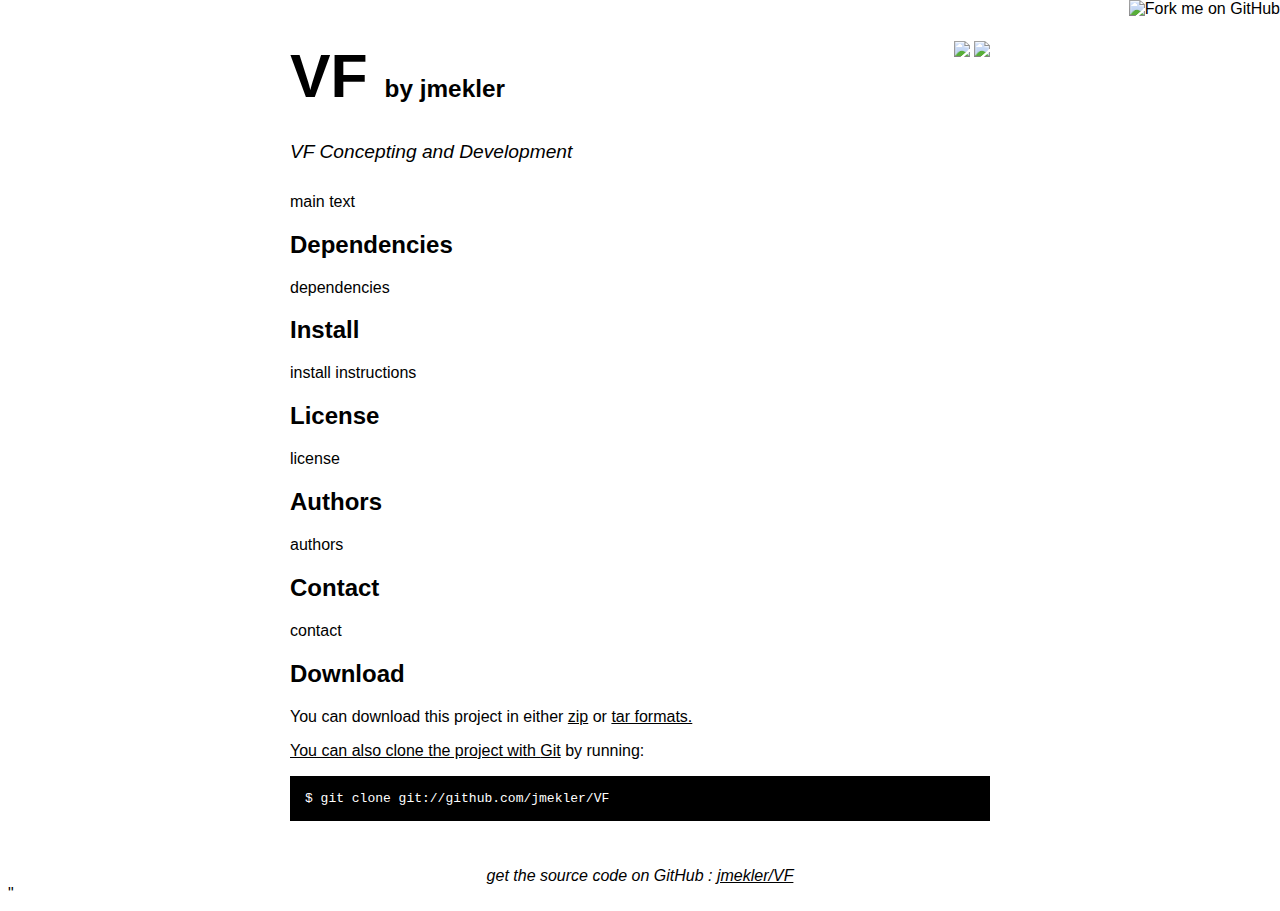
==== index.html @ 5265b503 "Created gh-pages branch via GitHub" ====
<!DOCTYPE html>
<html>
<head>
  <meta charset='utf-8'>

  <title>jmekler/VF @ GitHub</title>

  <style type="text/css">
    body {
      margin-top: 1.0em;
      background-color: #ffffff;
      font-family: Helvetica, Arial, FreeSans, san-serif;
      color: #000000;
    }
    #container {
      margin: 0 auto;
      width: 700px;
    }
    h1 { font-size: 3.8em; color: #000000; margin-bottom: 3px; }
    h1 .small { font-size: 0.4em; }
    h1 a { text-decoration: none }
    h2 { font-size: 1.5em; color: #000000; }
    h3 { text-align: center; color: #000000; }
    a { color: #000000; }
    .description { font-size: 1.2em; margin-bottom: 30px; margin-top: 30px; font-style: italic;}
    .download { float: right; }
    pre { background: #000; color: #fff; padding: 15px;}
    hr { border: 0; width: 80%; border-bottom: 1px solid #aaa}
    .footer { text-align:center; padding-top:30px; font-style: italic; }
  </style>
</head>

<body>
  <a href="https://github.com/jmekler/VF"><img style="position: absolute; top: 0; right: 0; border: 0;" src="http://s3.amazonaws.com/github/ribbons/forkme_right_darkblue_121621.png" alt="Fork me on GitHub" /></a>

  <div id="container">

    <div class="download">
      <a href="https://github.com/jmekler/VF/zipball/master">
        <img border="0" width="90" src="https://github.com/images/modules/download/zip.png"></a>
      <a href="https://github.com/jmekler/VF/tarball/master">
        <img border="0" width="90" src="https://github.com/images/modules/download/tar.png"></a>
    </div>

    <h1><a href="https://github.com/jmekler/VF">VF</a>
      <span class="small">by <a href="https://github.com/jmekler">jmekler</a></span></h1>

    <div class="description">
      VF Concepting and Development
    </div>

    
      <p>main text</p>
    

    
      <h2>Dependencies</h2>
      <p>dependencies</p>
    

    
      <h2>Install</h2>
      <p>install instructions</p>
    

    
      <h2>License</h2>
      <p>license</p>
    

    
      <h2>Authors</h2>
      <p>authors<br/>      </p>
    

    
      <h2>Contact</h2>
      <p>contact</p>
    

    <h2>Download</h2>
    <p>
      You can download this project in either
      <a href="https://github.com/jmekler/VF/zipball/master">zip</a> or
      <a href="https://github.com/jmekler/VF/tarball/master">tar formats.
    </p>
    <p>You can also clone the project with <a href="http://git-scm.com">Git</a>
      by running:
      <pre>$ git clone git://github.com/jmekler/VF</pre>
    </p>

    <div class="footer">
      get the source code on GitHub : <a href="https://github.com/jmekler/VF">jmekler/VF</a>
    </div>

  </div>

<script type=\"text/javascript\">
var gaJsHost = ((\"https:\" == document.location.protocol) ? \"https://ssl.\" : \"http://www.\");
document.write(unescape(\"%3Cscript src='\" + gaJsHost + \"google-analytics.com/ga.js' type='text/javascript'%3E%3C/script%3E\"));
</script>
<script type=\"text/javascript\">
try {
var pageTracker = _gat._getTracker("UA-26999775-2");
pageTracker._trackPageview();
} catch(err) {}</script>"
</body>
</html>
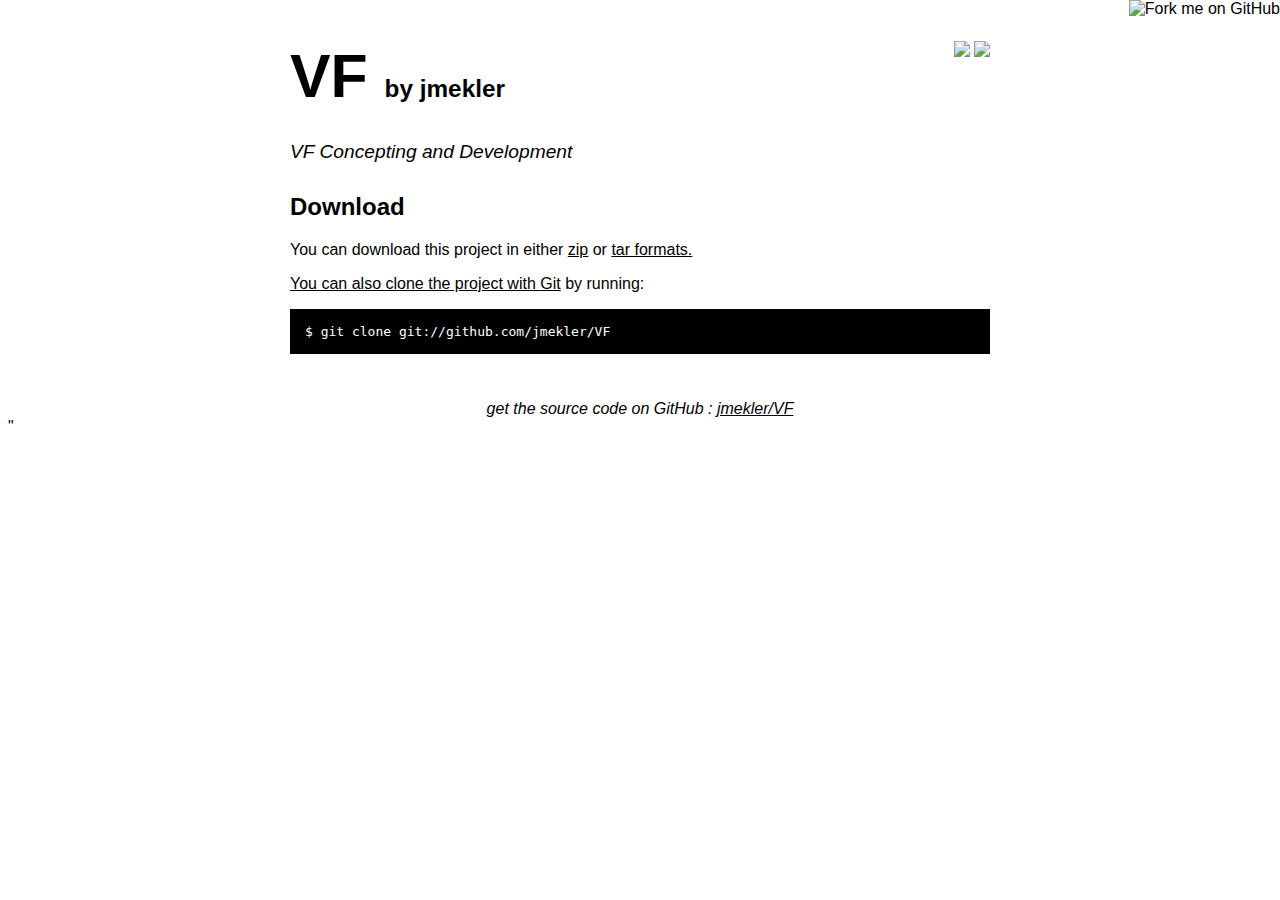
==== commit 657b273d: "Updates to VF site page" ====
--- a/index.html
+++ b/index.html
@@ -3,7 +3,7 @@
 <head>
   <meta charset='utf-8'>
 
-  <title>jmekler/VF @ GitHub</title>
+  <title>VF @ GitHub</title>
 
   <style type="text/css">
     body {
@@ -47,37 +47,7 @@
 
     <div class="description">
       VF Concepting and Development
-    </div>
-
-    
-      <p>main text</p>
-    
-
-    
-      <h2>Dependencies</h2>
-      <p>dependencies</p>
-    
-
-    
-      <h2>Install</h2>
-      <p>install instructions</p>
-    
-
-    
-      <h2>License</h2>
-      <p>license</p>
-    
-
-    
-      <h2>Authors</h2>
-      <p>authors-<br/>      </p>
-    
-
-    
-      <h2>Contact</h2>
-      <p>contact</p>
-    
+    </div>    
 
     <h2>Download</h2>
     <p>
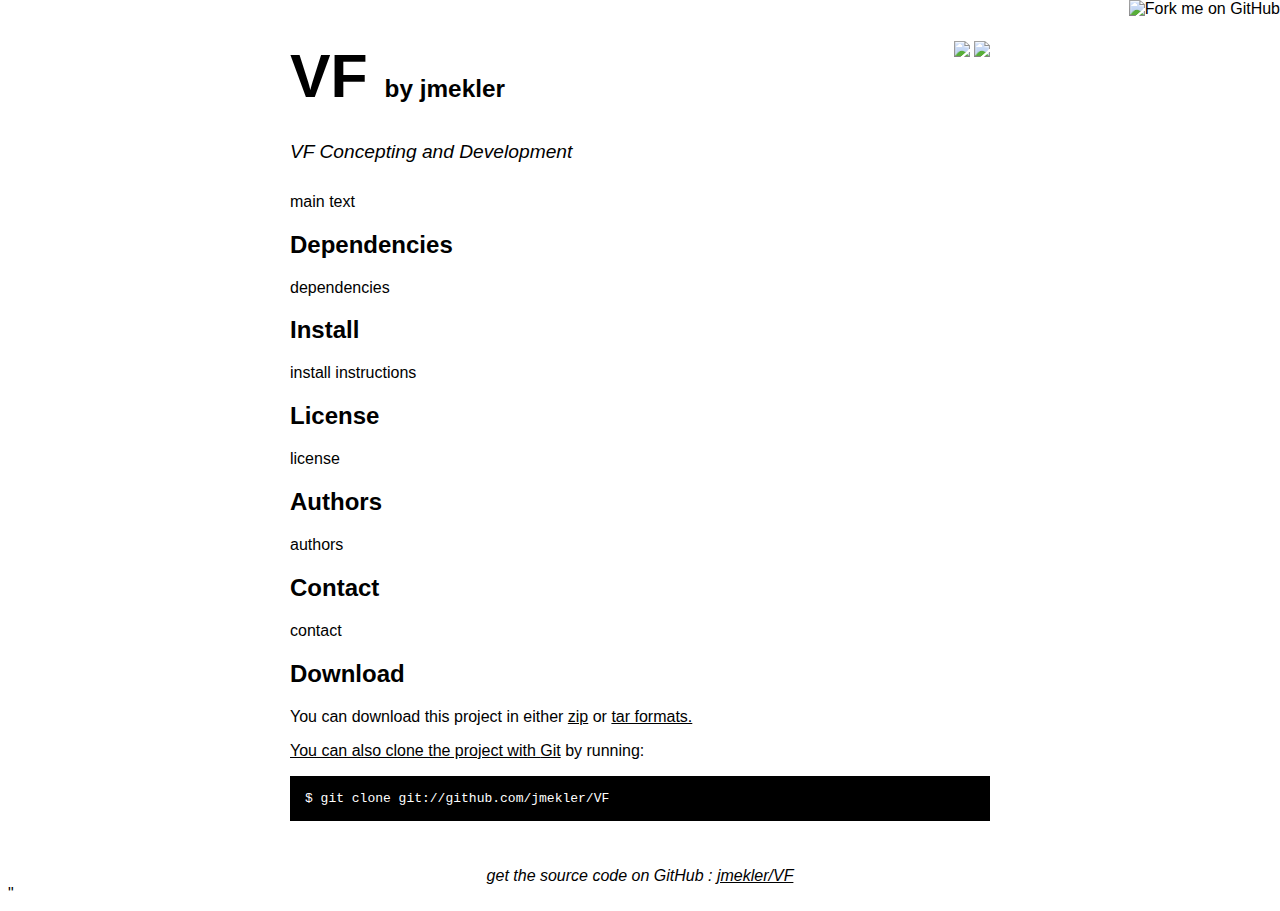
==== commit 604dc12e: "Revert 657b273d2a612f5402d925f769a32ee02f11a072^..HEAD" ====
--- a/index.html
+++ b/index.html
@@ -3,7 +3,7 @@
 <head>
   <meta charset='utf-8'>
 
-  <title>VF @ GitHub</title>
+  <title>jmekler/VF @ GitHub</title>
 
   <style type="text/css">
     body {
@@ -47,7 +47,37 @@
 
     <div class="description">
       VF Concepting and Development
-    </div>    
+    </div>
+
+    
+      <p>main text</p>
+    
+
+    
+      <h2>Dependencies</h2>
+      <p>dependencies</p>
+    
+
+    
+      <h2>Install</h2>
+      <p>install instructions</p>
+    
+
+    
+      <h2>License</h2>
+      <p>license</p>
+    
+
+    
+      <h2>Authors</h2>
+      <p>authors+<br/>      </p>
+    
+
+    
+      <h2>Contact</h2>
+      <p>contact</p>
+    
 
     <h2>Download</h2>
     <p>
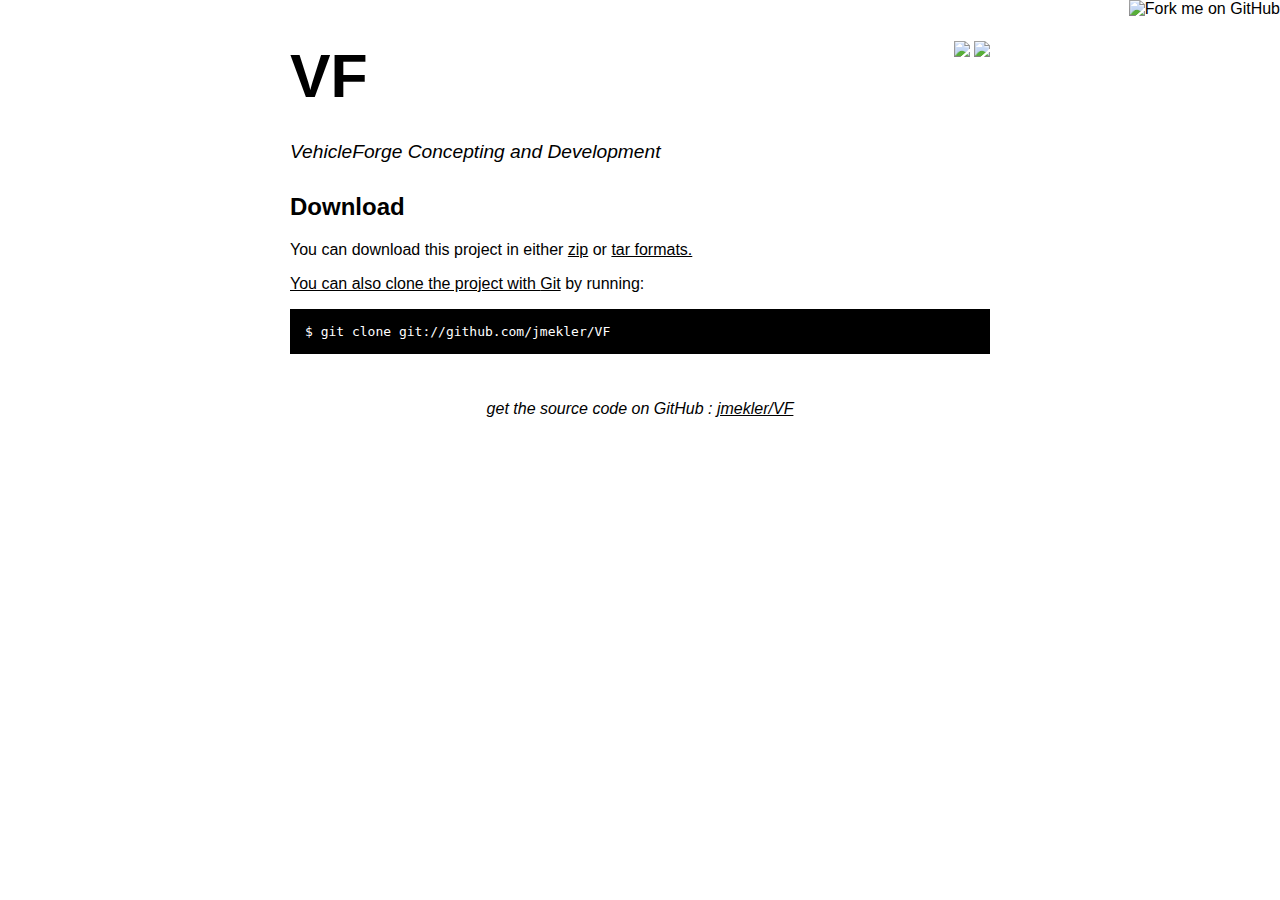
==== commit 0db8a1eb: "Updates to page home" ====
--- a/index.html
+++ b/index.html
@@ -1,109 +1,80 @@
 <!DOCTYPE html>
 <html>
 <head>
-  <meta charset='utf-8'>
+<meta charset='utf-8'>
 
-  <title>jmekler/VF @ GitHub</title>
+<title>jmekler/VF @ GitHub</title>
 
-  <style type="text/css">
-    body {
-      margin-top: 1.0em;
-      background-color: #ffffff;
-      font-family: Helvetica, Arial, FreeSans, san-serif;
-      color: #000000;
-    }
-    #container {
-      margin: 0 auto;
-      width: 700px;
-    }
-    h1 { font-size: 3.8em; color: #000000; margin-bottom: 3px; }
-    h1 .small { font-size: 0.4em; }
-    h1 a { text-decoration: none }
-    h2 { font-size: 1.5em; color: #000000; }
-    h3 { text-align: center; color: #000000; }
-    a { color: #000000; }
-    .description { font-size: 1.2em; margin-bottom: 30px; margin-top: 30px; font-style: italic;}
-    .download { float: right; }
-    pre { background: #000; color: #fff; padding: 15px;}
-    hr { border: 0; width: 80%; border-bottom: 1px solid #aaa}
-    .footer { text-align:center; padding-top:30px; font-style: italic; }
-  </style>
+<style type="text/css">
+	body {
+		margin-top: 1.0em;
+		background-color: #ffffff;
+		font-family: Helvetica, Arial, FreeSans, san-serif;
+		color: #000000;
+	}
+	#container {
+		margin: 0 auto;
+		width: 700px;
+	}
+	h1 { font-size: 3.8em; color: #000000; margin-bottom: 3px; }
+	h1 .small { font-size: 0.4em; }
+	h1 a { text-decoration: none }
+	h2 { font-size: 1.5em; color: #000000; }
+	h3 { text-align: center; color: #000000; }
+	a { color: #000000; }
+	.description { font-size: 1.2em; margin-bottom: 30px; margin-top: 30px; font-style: italic;}
+	.download { float: right; }
+	pre { background: #000; color: #fff; padding: 15px;}
+	hr { border: 0; width: 80%; border-bottom: 1px solid #aaa}
+	.footer { text-align:center; padding-top:30px; font-style: italic; }
+</style>
+
+<script type="text/javascript">
+	var _gaq = _gaq || [];
+	_gaq.push(['_setAccount', 'UA-27274269-1']);
+	_gaq.push(['_trackPageview']);
+	
+	(function() {
+	var ga = document.createElement('script'); ga.type = 'text/javascript'; ga.async = true;
+	ga.src = ('https:' == document.location.protocol ? 'https://ssl' : 'http://www') + '.google-analytics.com/ga.js';
+	var s = document.getElementsByTagName('script')[0]; s.parentNode.insertBefore(ga, s);
+	})();
+</script>
 </head>
 
 <body>
-  <a href="https://github.com/jmekler/VF"><img style="position: absolute; top: 0; right: 0; border: 0;" src="http://s3.amazonaws.com/github/ribbons/forkme_right_darkblue_121621.png" alt="Fork me on GitHub" /></a>
+<a href="https://github.com/jmekler/VF"><img style="position: absolute; top: 0; right: 0; border: 0;" src="http://s3.amazonaws.com/github/ribbons/forkme_right_darkblue_121621.png" alt="Fork me on GitHub" /></a>
 
-  <div id="container">
+<div id="container">
 
-    <div class="download">
-      <a href="https://github.com/jmekler/VF/zipball/master">
-        <img border="0" width="90" src="https://github.com/images/modules/download/zip.png"></a>
-      <a href="https://github.com/jmekler/VF/tarball/master">
-        <img border="0" width="90" src="https://github.com/images/modules/download/tar.png"></a>
-    </div>
+<div class="download">
+<a href="https://github.com/jmekler/VF/zipball/master">
+<img border="0" width="90" src="https://github.com/images/modules/download/zip.png"></a>
+<a href="https://github.com/jmekler/VF/tarball/master">
+<img border="0" width="90" src="https://github.com/images/modules/download/tar.png"></a>
+</div>
 
-    <h1><a href="https://github.com/jmekler/VF">VF</a>
-      <span class="small">by <a href="https://github.com/jmekler">jmekler</a></span></h1>
+<h1><a href="https://github.com/jmekler/VF">VF</a></h1>
 
-    <div class="description">
-      VF Concepting and Development
-    </div>
+<div class="description">
+VehicleForge Concepting and Development
+</div>
 
-    
-      <p>main text</p>
-    
+<h2>Download</h2>
+<p>
+You can download this project in either
+<a href="https://github.com/jmekler/VF/zipball/master">zip</a> or
+<a href="https://github.com/jmekler/VF/tarball/master">tar formats.
+</p>
+<p>You can also clone the project with <a href="http://git-scm.com">Git</a>
+by running:
+<pre>$ git clone git://github.com/jmekler/VF</pre>
+</p>
 
-    
-      <h2>Dependencies</h2>
-      <p>dependencies</p>
-    
+<div class="footer">
+get the source code on GitHub : <a href="https://github.com/jmekler/VF">jmekler/VF</a>
+</div>
 
-    
-      <h2>Install</h2>
-      <p>install instructions</p>
-    
-
-    
-      <h2>License</h2>
-      <p>license</p>
-    
-
-    
-      <h2>Authors</h2>
-      <p>authors-<br/>      </p>
-    
-
-    
-      <h2>Contact</h2>
-      <p>contact</p>
-    
-
-    <h2>Download</h2>
-    <p>
-      You can download this project in either
-      <a href="https://github.com/jmekler/VF/zipball/master">zip</a> or
-      <a href="https://github.com/jmekler/VF/tarball/master">tar formats.
-    </p>
-    <p>You can also clone the project with <a href="http://git-scm.com">Git</a>
-      by running:
-      <pre>$ git clone git://github.com/jmekler/VF</pre>
-    </p>
-
-    <div class="footer">
-      get the source code on GitHub : <a href="https://github.com/jmekler/VF">jmekler/VF</a>
-    </div>
-
-  </div>
-
-<script type=\"text/javascript\">
-var gaJsHost = ((\"https:\" == document.location.protocol) ? \"https://ssl.\" : \"http://www.\");
-document.write(unescape(\"%3Cscript src='\" + gaJsHost + \"google-analytics.com/ga.js' type='text/javascript'%3E%3C/script%3E\"));
-</script>
-<script type=\"text/javascript\">
-try {
-var pageTracker = _gat._getTracker("UA-26999775-2");
-pageTracker._trackPageview();
-} catch(err) {}</script>"
+</div>
 </body>
 </html>
